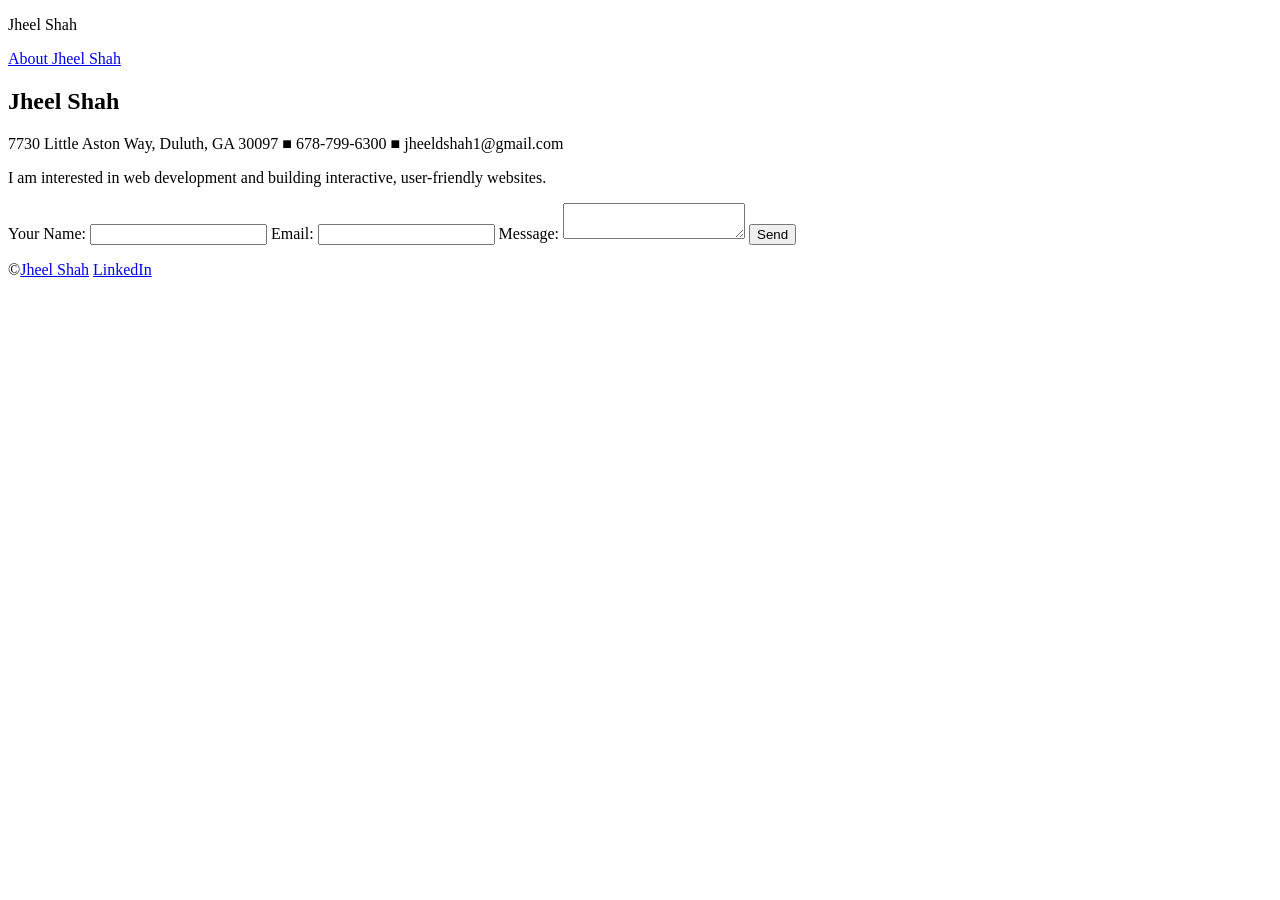
==== contact.html @ 077b2ce9 "Add files via upload" ====
<!DOCTYPE html>
<html lang="en">
<head>
    <link rel="stylesheet" href="css/style.css">
    <meta charset="UTF-8">
    <meta name="viewport" content="width=device-width, initial-scale=1.0">
    <title>Jheel Shah Contact</title>
</head>
<body>
    <div>
        <nav>
            <p>Jheel Shah</p>
            <a href="index.html">About Jheel Shah</a>
        </nav>
   
        <section class="one-col">
            <h1>Jheel Shah</h1>
            <p>7730 Little Aston Way, Duluth, GA 30097 ■ 
                678-799-6300 ■ 
                jheeldshah1@gmail.com
            </p>
            <p> I am interested in web development and building interactive, user-friendly websites.</p>

        </section>
    </div>

    <section class="one-col">
        <form action="https://formsubmit.co/jheeldshah@gmail.com" method="POST">
            
            <label>Your Name:</label>
            <input type="text" name="name" required>
            
            
            <label>Email:</label>
            <input type="email" name="email" value="" required>
            

        
            <label>Message:
                 <textarea name="message" required></textarea>
            </label>
            
            <button type="submit"> Send </button>
        </form>
    </section>
    
    <footer>
        <p>
            ©<a href="index.html">Jheel Shah</a>
            <a href="https://www.linkedin.com/in/jheel-shah1" target="_blank"> LinkedIn</a>
        </p>
       
    </footer>
    
</body>
</html>
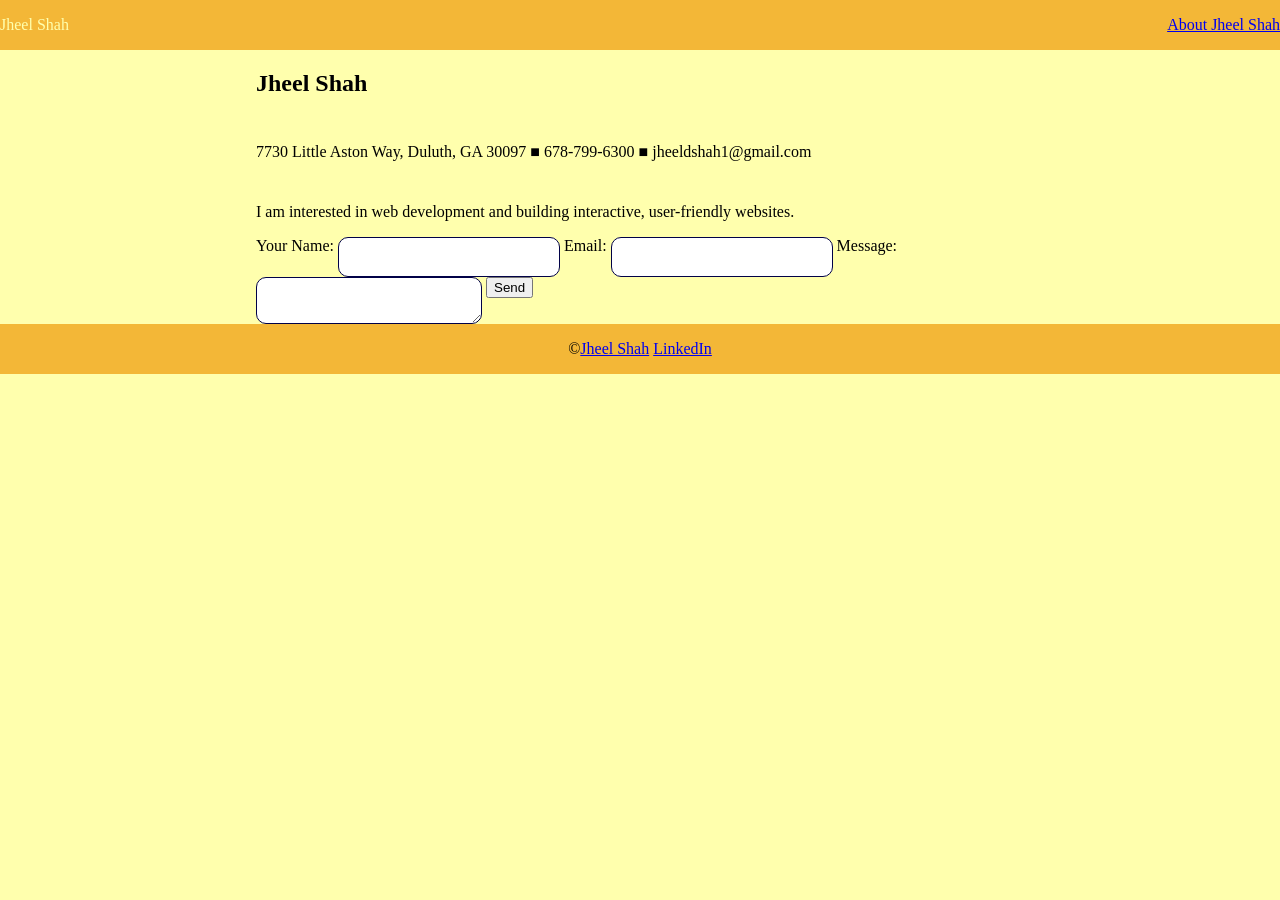
==== commit 56c92164: "Update contact.html" ====
--- a/contact.html
+++ b/contact.html
@@ -1,7 +1,7 @@
 <!DOCTYPE html>
 <html lang="en">
 <head>
-    <link rel="stylesheet" href="css/style.css">
+    <link rel="stylesheet" href="style.css">
     <meta charset="UTF-8">
     <meta name="viewport" content="width=device-width, initial-scale=1.0">
     <title>Jheel Shah Contact</title>
@@ -53,4 +53,5 @@
     </footer>
     
 </body>
-</html>+
+</html>
--- a/style.css
+++ b/style.css
@@ -0,0 +1,171 @@
+body {
+  margin: 0px 0px 0px 0px;
+  background-color: #ffffad;
+  }
+
+/****************   Nav Section **********************/
+nav {
+  display: flex;
+	background-color: rgb(243, 183, 55);
+  color: #ffffad;
+  justify-content: space-between;
+  align-items: center;
+  text-align: center;
+}
+
+/***********************  Footer Section   **************************/
+footer {
+	display: flex;
+  justify-content: center;
+  align-items: center;
+  text-align: center;
+  background-color: rgb(243, 183, 55);
+  text-decoration-color: rgb(70, 30, 2);
+  /**color: rgb(0, 3, 6);**/
+  unicode-bidi: isolate;
+}
+
+.linkedon-icon {
+  width: 10px;
+  height: 10px;
+  transition: opacity 0.3s;
+}
+
+/*********** Splash Page ************************/
+header {
+  background-color: #ffffad;
+}
+
+header h1 {
+  font-family: cursive;
+  color: rgb(243, 183, 55);
+  text-align: center;
+}
+
+header img {
+  display: block;
+  border: 0ex;
+  border-radius: 60%;
+  margin-left: auto;
+  margin-right: auto;
+  width: 30%;
+}
+
+.address {
+  font-style: italic;
+  text-align: center;
+}
+
+.tagline {
+  font-style: italic;
+  text-align: center;
+}
+
+/************* Sections ********************/
+hr {
+  border: none;
+  border-top: 2px solid rgb(243, 183, 55);
+  margin: 20px 0;
+  width: 50%;
+
+}
+
+section {
+  margin: 0 auto 0 auto;
+  max-width: 60%;
+}
+
+section h3 {
+  color:color-mix(in hsl longer hue, rgb(0, 0, 0) 50%, purple 50%);
+  font-family: fantasy;
+}
+
+section dl {
+  display: grid;
+  grid-template-columns: (2, 1fr);
+  grid-gap: 12px;
+  text-align: left;
+
+}
+
+section ul {
+  list-style-type: square;
+}
+
+section a {
+  color: rgb(243, 183, 55);
+  text-decoration: none;
+}
+
+section a:hover {
+  color: rgb(138, 127, 255);
+}
+/**************   Projects   *****************/
+.three-col {
+  display: grid;
+  grid-template-columns: repeat(3, 1fr);
+  gap: 10px;
+}
+
+.card img {
+  width: 200px;
+  height: 220px;
+  object-fit: cover;
+  border-radius: 20px;
+}
+
+.card {
+  padding: 10px;
+  background-color: rgb(243, 183, 55);
+  box-shadow: rgb(1, 1, 71);
+  border-radius: 10px;
+  outline: 1px solid rgb(0, 49, 139);
+  font-style: italic;
+}
+
+/**************   Responsiveness   *****************/
+@media (max-width: 680px) {
+    nav {
+      flex-direction: column;
+    }
+
+    .three-col {
+      grid-template-columns: 1fr;
+      width: 100%;
+    }
+}
+
+/**************   Contact Page   *****************/
+.one-col {
+  display: grid;
+  grid-template-columns: 1fr;
+  gap: 10px;
+  align-items: center;
+  unicode-bidi: isolate;
+}
+
+
+input {
+  border: 1px solid rgb(1, 1, 71);
+  border-radius: 10px;
+  line-height: 0.75;
+  vertical-align: top;
+  box-sizing: border-box;
+  font-family: 'Franklin Gothic Medium', 'Arial Narrow', Arial, sans-serif;
+  font-size: medium;
+  padding: 10px;
+}
+
+textarea {
+  border: 1px solid rgb(1, 1, 71);
+  border-radius: 10px;
+  line-height: 0.8;
+  vertical-align: top;
+
+ /** resize: vertical; **/
+ /** min-height: 32px; **/
+  font-family: 'Franklin Gothic Medium', 'Arial Narrow', Arial, sans-serif;
+  font-size: medium;
+  padding: 10px; 
+  box-sizing: border-box;
+}
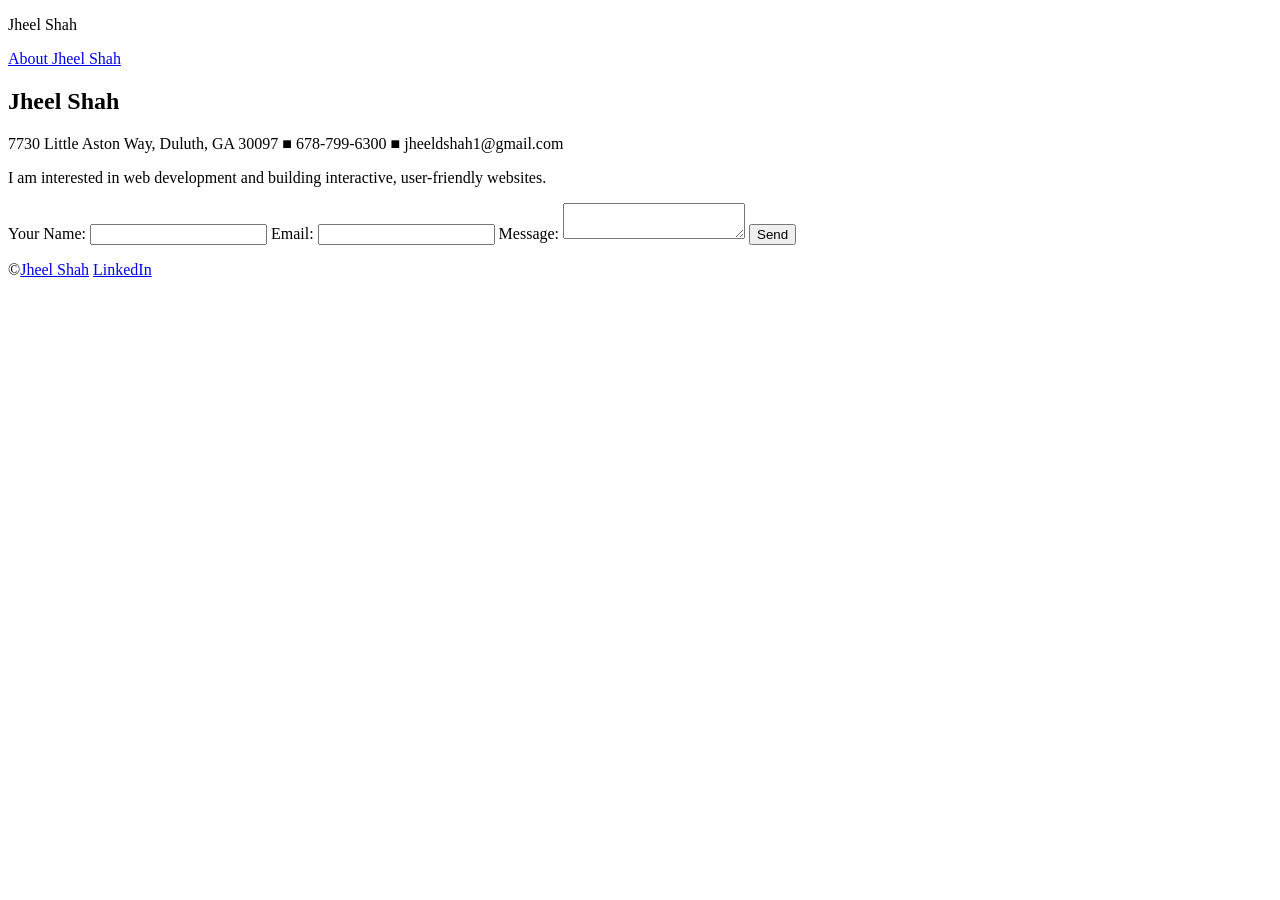
==== commit 673693be: "Update contact.html" ====
--- a/contact.html
+++ b/contact.html
@@ -1,7 +1,7 @@
 <!DOCTYPE html>
 <html lang="en">
 <head>
-    <link rel="stylesheet" href="style.css">
+    <link rel="stylesheet" href="css/style.css">
     <meta charset="UTF-8">
     <meta name="viewport" content="width=device-width, initial-scale=1.0">
     <title>Jheel Shah Contact</title>
@@ -55,3 +55,4 @@
 </body>
 
 </html>
+
